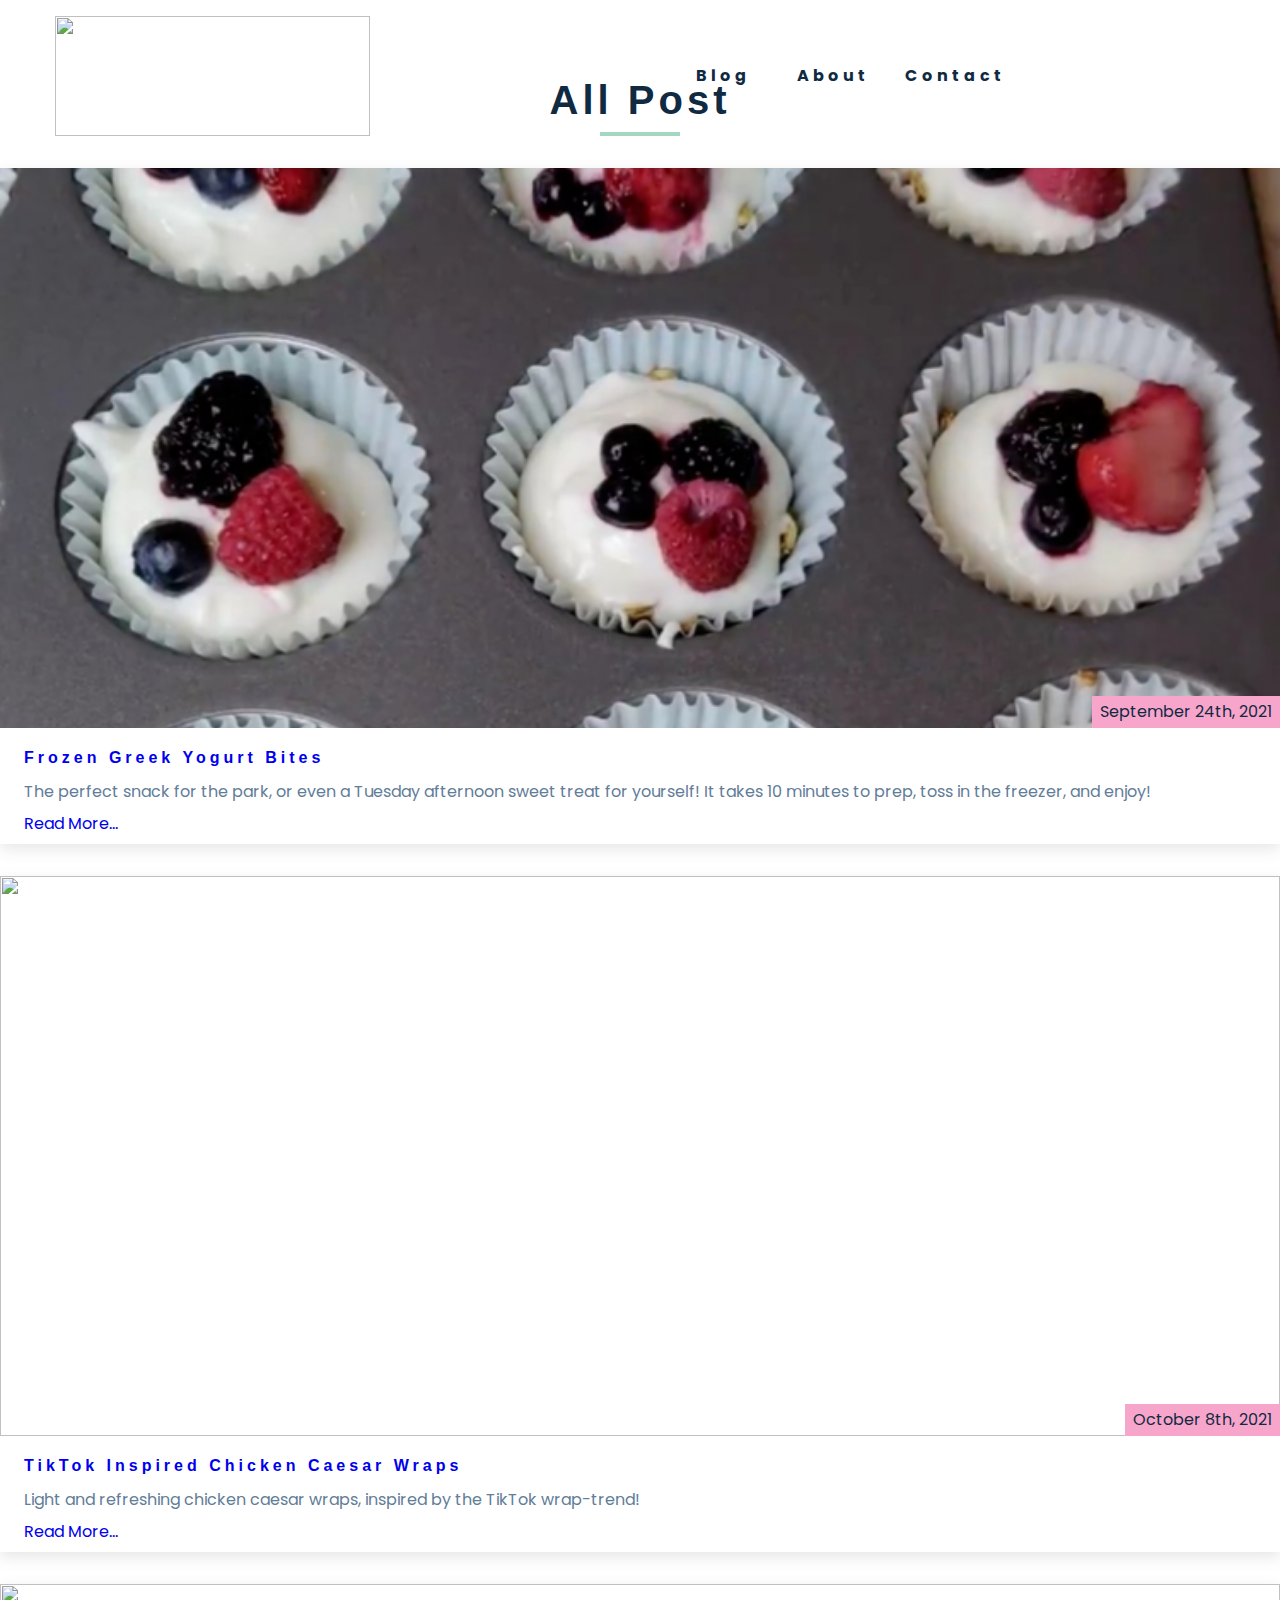
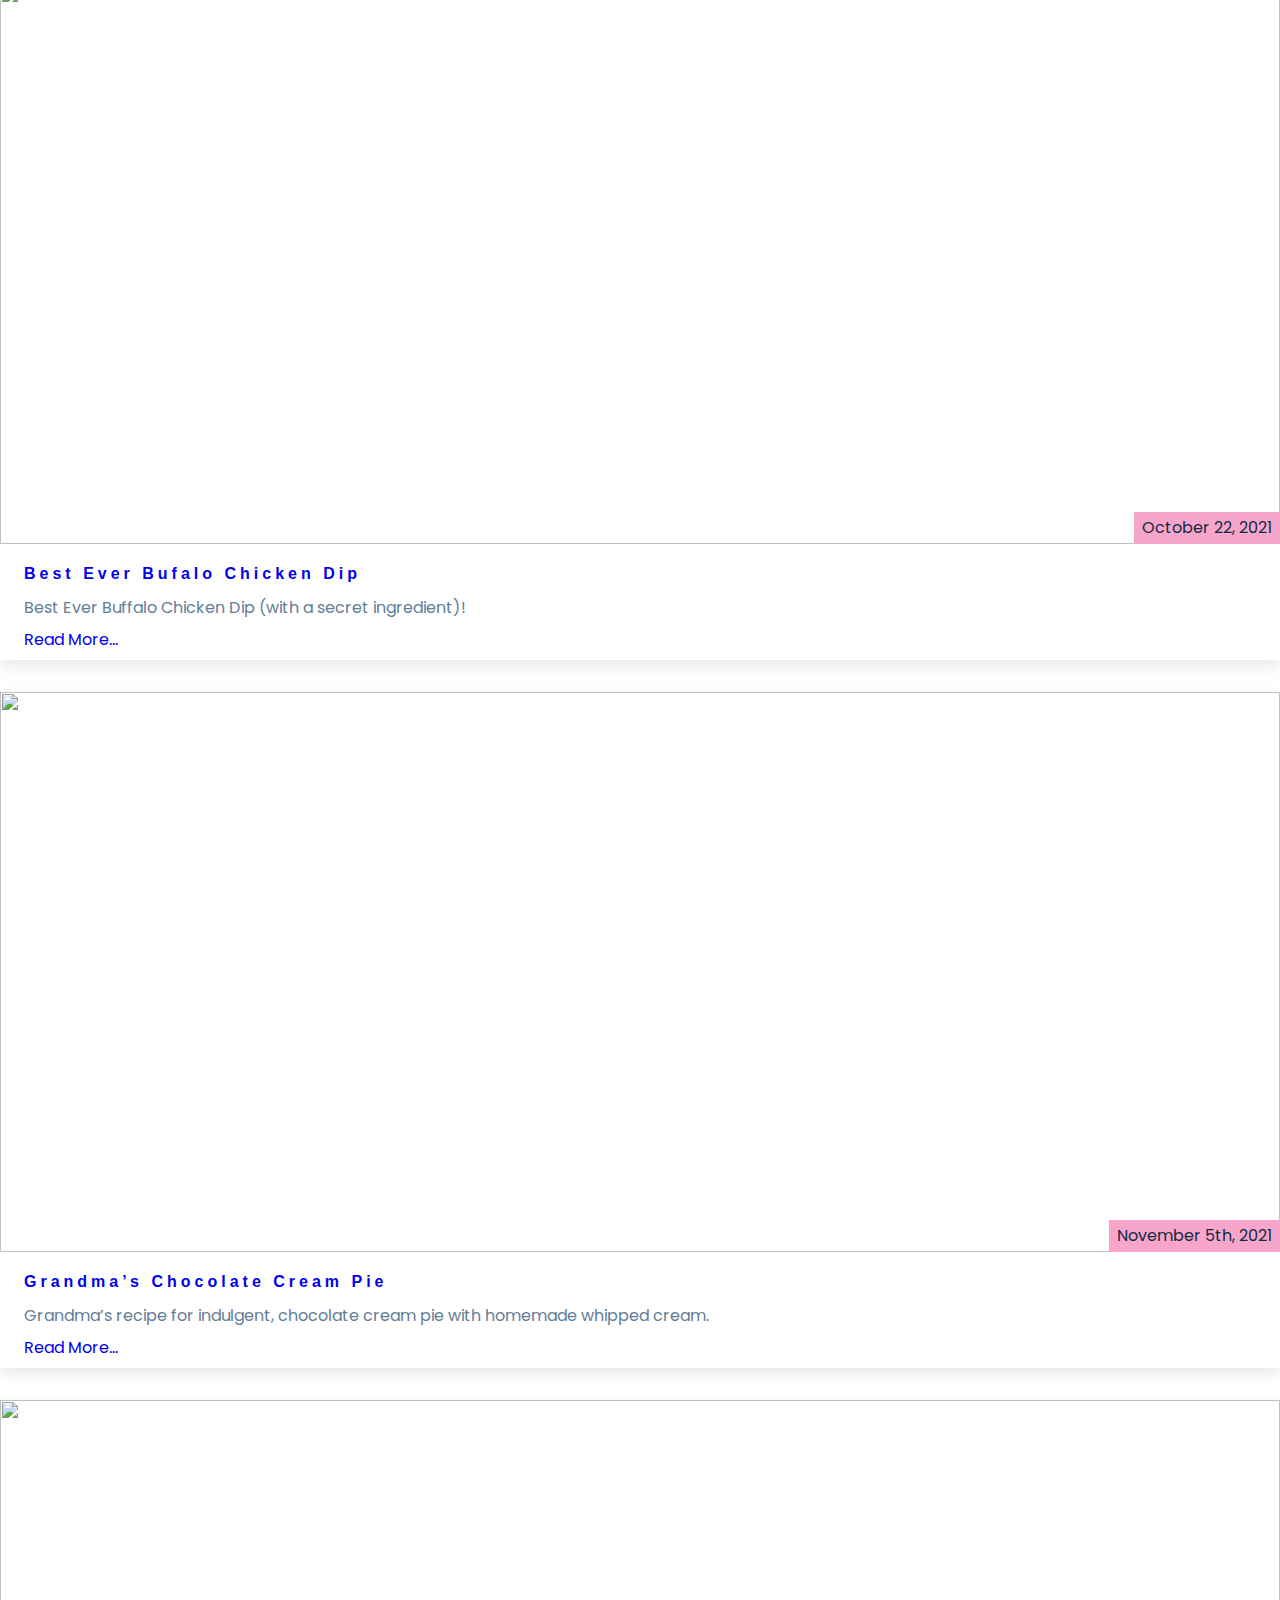
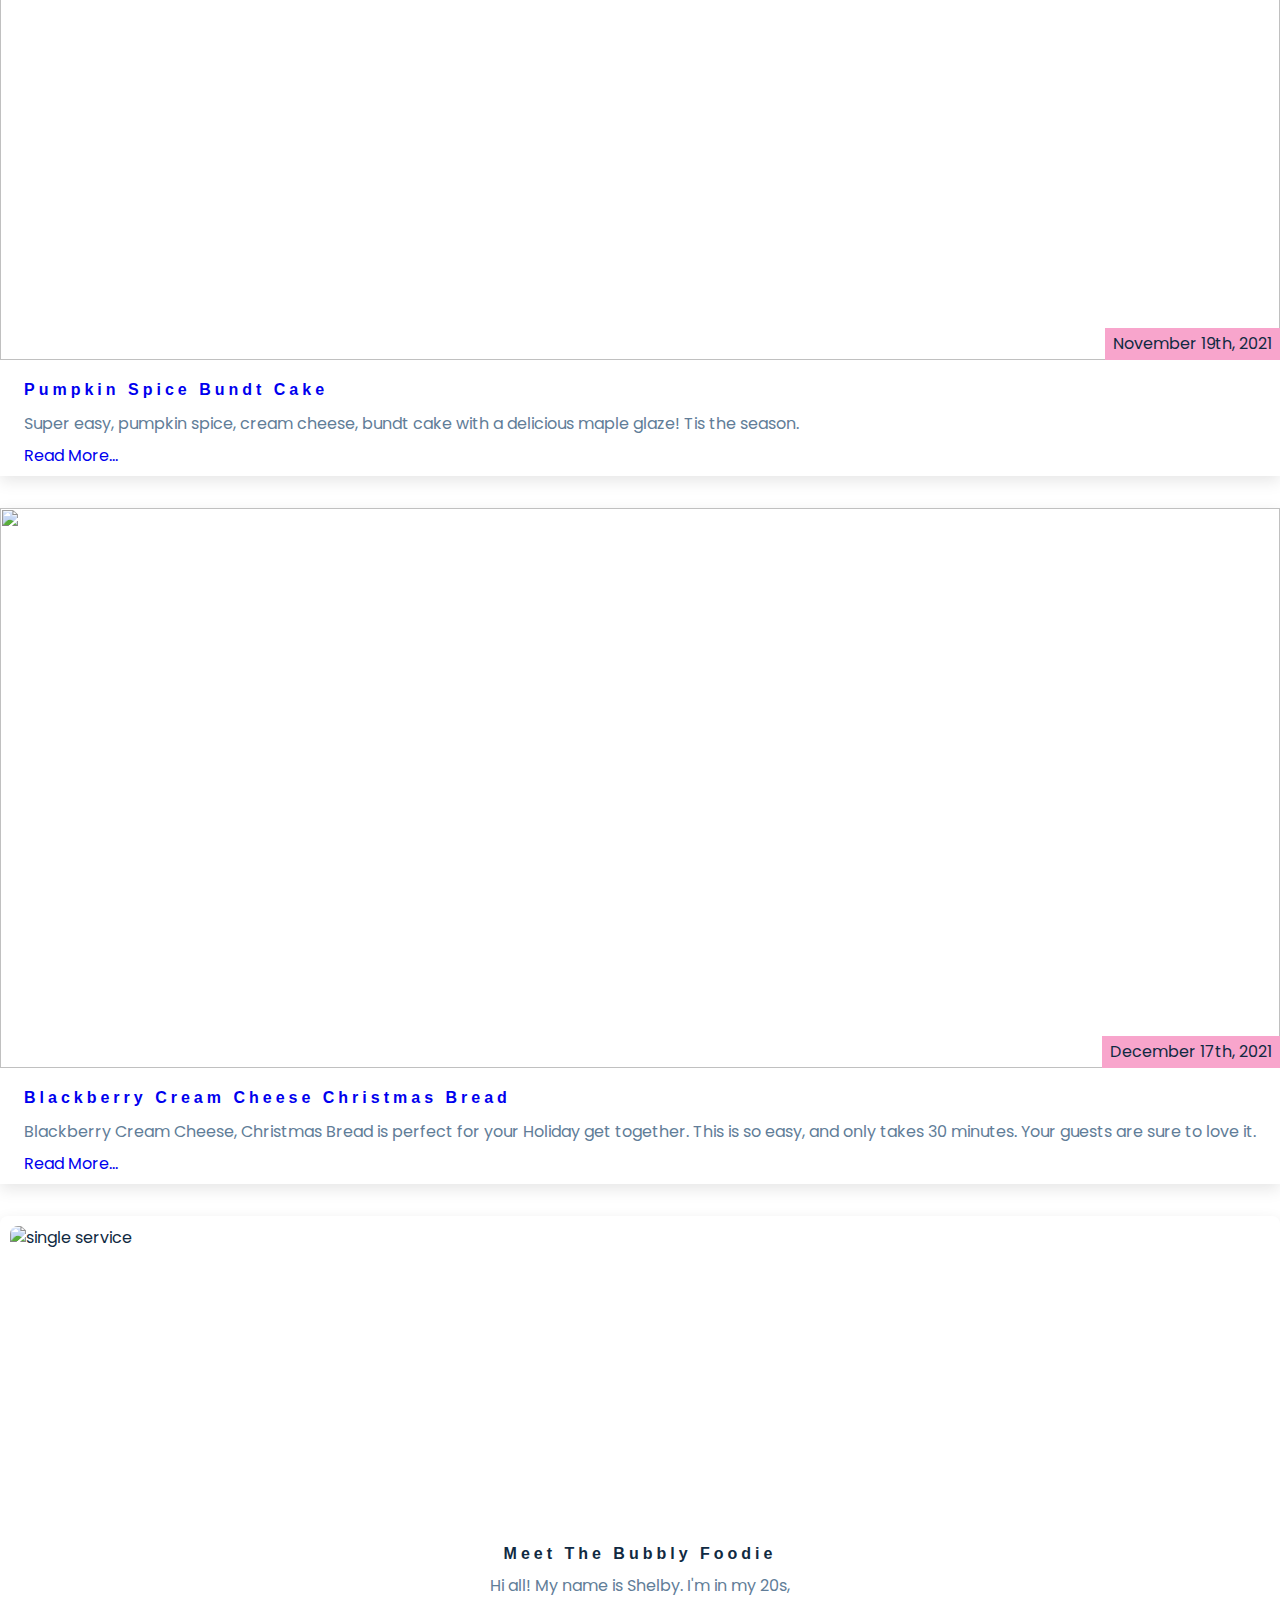
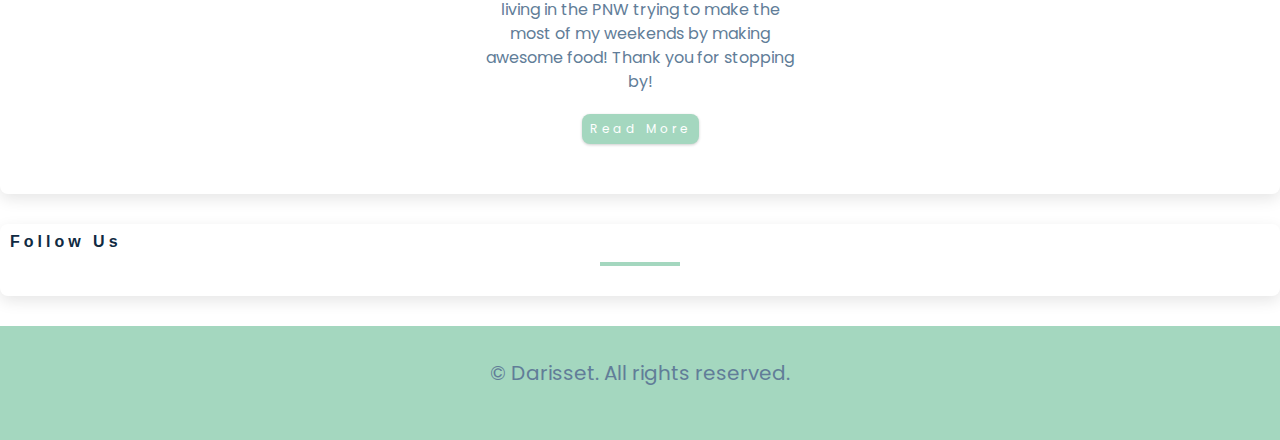
==== index.html @ e22f828a "Rename README.html to index.html" ====
<!doctype html>
<html lang="en">

<head>
    <!-- Required meta tags -->
    <meta charset="utf-8">
    <meta name="viewport" content="width=device-width, initial-scale=1">

    <!-- Bootstrap CSS -->
    <link rel="stylesheet" href="./bootstrap/css/bootstrap.min.css">
    <link rel="stylesheet" href="./css/style.css">
    <link rel="stylesheet" href="./fontawesome/css/all.min.css">

    <title>Blog - The Bubbly Foodie</title>
</head>

<body>

    <!-- navbar -->
    <nav class="nav" id="nav">
        <div class="nav-center">
            <!-- nav header -->
            <div class="nav-header">
                <img src="./img/logo.png" class="nav-logo" alt="" />
                <button class="nav-btn" id="nav-btn">
                    <i class="fas fa-bars"></i>
                </button>
            </div>
            <!-- nav links -->
            <ul class="nav-links">
                <li><a href="blog.html">blog</a></li>
                <li><a href="about.html">about</a></li>
                <li><a href="contact.html">contact</a></li>
                </div>
            </ul>
        </div>
    </nav>

    <!-- sidebar -->
    <aside class="sidebar" id="sidebar">
        <div>
            <button id="close-btn" class="close-btn">
                <i class="fas fa-times"></i>
            </button>
            <ul class="sidebar-links">
                <li><a href="blog.html">blog</a></li>
                <li><a href="about.html">about</a></li>
                <li><a href="contact.html">contact</a></li>
            </ul>
            <ul class="social-icons">
                <!-- single item -->
                <li class="pr-3">
                    <a href="https://www.twitter.com" class="social-icon">
                        <i class="fab fa-facebook"></i>
                    </a>
                </li>
                <!-- end of single item -->
                <!-- single item -->
                <li>
                    <a href="https://www.twitter.com" class="social-icon">
                        <i class="fab fa-linkedin"></i>
                    </a>
                </li>
                <!-- end of single item -->
                <!-- single item -->
                <li>
                    <a href="https://www.twitter.com" class="social-icon">
                        <i class="fab fa-squarespace"></i>
                    </a>
                </li>
                <!-- end of single item -->
                <!-- single item -->
                <li>
                    <a href="https://www.twitter.com" class="social-icon">
                        <i class="fab fa-behance"></i>
                    </a>
                </li>
                <!-- end of single item -->
                <!-- single item -->
                <li>
                    <a href="https://www.twitter.com" class="social-icon">
                        <i class="fab fa-instagram"></i>
                    </a>
                </li>
                <!-- end of single item -->
            </ul>
        </div>
    </aside>
    <!-- end of sidebar -->

    <!-- Blog -->
    <div class="">
        <div class="container ">
            <div class="row">
                <div class="section-title mt-5">
                    <h2>All Post</h2>
                    <div class="underline"></div>
                </div>
                <div class="col-lg-8 mb-5">
                    <!-- featured blogs -->
                    <section class="section" id="featured">
                        <!-- featured-center -->
                        <div class="section-center featured-center ">
                            <div class="row justify-content-start">
                                <div class="col-lg-6">
                                    <!-- single blog -->
                                    <article class="blog-card">
                                        <div class="blog-img-container">
                                            <a href="froyobites.html"><img src="./img/Froyo+Bites.png" class="blog-img" alt="" /></a>
                                            <p class="blog-date">September 24th, 2021</p>
                                        </div>
                                        <!-- blog info -->
                                        <div class="blog-info">
                                            <div class="blog-title">
                                                <a href="froyobites.html">
                                                    <h4>Frozen Greek Yogurt Bites</h4>
                                                </a>
                                                <a href="froyobites.html">
                                                </a>
                                            </div>
                                            <p>The perfect snack for the park, or even a Tuesday afternoon sweet treat for yourself!  It takes 10 minutes to prep, toss in the freezer, and enjoy!
                                            </p>
                                            <!-- blog footer -->
                                            <div class="blog-footer">
                                                <a href="froyobites.html">
                                                    <p>Read More...</p>
                                                </a>
                                            </div>
                                        </div>
                                    </article>
                                    <!-- end of single blog -->
                                </div>
                                <div class="col-lg-6">
                                    <!-- single blog -->
                                    <article class="blog-card">
                                        <div class="blog-img-container">
                                            <a href="wraps.html"><img src="./img/TikTok+Caesar+Ckn+Wraps+(3).png" class="blog-img" alt="" /></a>
                                            <p class="blog-date">October 8th, 2021</p>
                                        </div>
                                        <!-- blog info -->
                                        <div class="blog-info">
                                            <div class="blog-title">
                                                <a href="wraps.html">
                                                    <h4>TikTok Inspired Chicken Caesar Wraps</h4>
                                                </a>
                                                <a href="#">
                                                </a>
                                            </div>
                                            <p>
                                                Light and refreshing chicken caesar wraps, inspired by the TikTok wrap-trend!
                                            </p>
                                            <!-- blog footer -->
                                            <div class="blog-footer">
                                                
                                                <a href="wraps.html">
                                                    <p>Read More...</p>
                                                </a>
                                            </div>
                                        </div>
                                    </article>
                                    <!-- end of single blog -->
                                </div>
                                <div class="col-lg-6">
                                    <!-- single blog -->
                                    <article class="blog-card">
                                        <div class="blog-img-container">
                                            <a href="buffchck.html"><img src="./img/chicken-dip-pin.png" class="blog-img" alt="" /></a>
                                            <p class="blog-date">October 22, 2021</p>
                                        </div>
                                        <!-- blog info -->
                                        <div class="blog-info">
                                            <div class="blog-title">
                                                <a href="buffchck.html">
                                                    <h4>Best Ever Bufalo Chicken Dip</h4>
                                                </a>
                                                <a href="#">
                                                </a>
                                            </div>
                                            <p>
                                                Best Ever Buffalo Chicken Dip (with a secret ingredient)!
                                            </p>
                                            <!-- blog footer -->
                                            <div class="blog-footer">
                                                <a href="buffchck.html">
                                                    <p>Read More...</p>
                                                </a>
                                            </div>
                                        </div>
                                    </article>
                                    <!-- end of single blog -->
                                </div>
                                <div class="col-lg-6">
                                    <!-- single blog -->
                                    <article class="blog-card">
                                        <div class="blog-img-container">
                                            <a href="chocolate-pie.html"><img src="./img/Chocolate-Pie-Pinterest.png" class="blog-img" alt="" /></a>
                                            <p class="blog-date">November 5th, 2021</p>
                                        </div>
                                        <!-- blog info -->
                                        <div class="blog-info">
                                            <div class="blog-title">
                                                <a href="chocolate-pie.html">
                                                    <h4>Grandma’s Chocolate Cream Pie</h4>
                                                </a>
                                                <a href="#">
                                                </a>
                                            </div>
                                            <p>
                                                Grandma’s recipe for indulgent, chocolate cream pie with homemade whipped cream.
                                            </p>
                                            <!-- blog footer -->
                                            <div class="blog-footer">
                                              
                                                <a href="chocolate-pie.html">
                                                    <p>Read More...</p>
                                                </a>
                                            </div>
                                        </div>
                                    </article>
                                    <!-- end of single blog -->
                                </div>
                                <div class="col-lg-6">
                                       <!-- single blog -->
                                    <article class="blog-card">
                                        <div class="blog-img-container">
                                            <a href="pumpkin-spice-cake.html"><img src="./img/Pastel+Cookie+Recipe+Pinterest+Graphic.png" class="blog-img" alt="" /></a>
                                            <p class="blog-date">November 19th, 2021</p>
                                        </div>
                                        <!-- blog info -->
                                        <div class="blog-info">
                                            <div class="blog-title">
                                                <a href="pumpkin-spice-cake.html">
                                                    <h4>Pumpkin Spice Bundt Cake</h4>
                                                </a>
                                                <a href="#">
                                                </a>
                                            </div>
                                            <p>
                                                Super easy, pumpkin spice, cream cheese, bundt cake with a delicious maple glaze! Tis the season.
                                            </p>
                                            <!-- blog footer -->
                                            <div class="blog-footer">
                                                <a href="pumpkin-spice-cake.html">
                                                    <p>Read More...</p>
                                                </a>
                                            </div>
                                        </div>
                                    </article>
                                    <!-- end of single blog -->
                                </div>
                                <div class="col-lg-6">
                                    <!-- single blog -->
                                    <article class="blog-card">
                                        <div class="blog-img-container">
                                            <a href="blackberry-christmas-bread.html"><img src="./img/Christmas+Bread+Recipe+Pinterest.png" class="blog-img" alt="" /></a>
                                            <p class="blog-date">December 17th, 2021</p>
                                        </div>
                                        <!-- blog info -->
                                        <div class="blog-info">
                                            <div class="blog-title">
                                                <a href="blackberry-christmas-bread.html">
                                                    <h4>Blackberry Cream Cheese Christmas Bread</h4>
                                                </a>
                                                <a href="#">
                                                </a>
                                            </div>
                                            <p>
                                                Blackberry Cream Cheese, Christmas Bread is perfect for your Holiday get together. This is so easy, and only takes 30 minutes. Your guests are sure to love it. 
                                            </p>
                                            <!-- blog footer -->
                                            <div class="blog-footer">
                                              
                                                <a href="blackberry-christmas-bread.html">
                                                    <p>Read More...</p>
                                                </a>
                                            </div>
                                        </div>
                                    </article>
                                    <!-- end of single blog --> 
                                </div>
                                </div>
                            </div>
                        </div>
                        <!-- end of blogs center -->
                    </section>
                    <!-- end of featured blogs -->

                <div class="col-lg-4">
                    <!-- single card -->
                    <article class="sidebar-left">
                        <!-- img container -->
                        <div class="service-img-container">
                            <!-- img -->
                            <img src="./img/me.jpg" class="service-img" alt="single service" />
                            <!-- service icon -->
                           <!--  <span class="service-icon">-->
                            <!--     <i class="fas fa-user fa-fw"></i>-->
                           <!--  </span>-->
                        </div>
                        <!-- service info -->
                        <div class="service-info">
                            <h4>Meet the Bubbly Foodie</h4>
                            <p>
                                Hi all! My name is Shelby. I'm in my 20s, living in the PNW trying to make the most of my weekends by making awesome food! Thank you for stopping by!
                            </p>
                            <a href="about.html" class="btn service-btn">read more</a>
                        </div>
                    </article>
                    <!--end of  single card -->

                    <div class="sidebar-left">
                        <h4 class="text-center">Follow Us</h4>
                        <div class="underline"></div>
                        <ul class="social-icons" class="text-center">
                            <!-- single item -->
                            <li>
                                <a href="https://www.twitter.com" class="social-icon">
                                    <i class="fab fa-facebook"></i>
                                </a>
                            </li>
                            <!-- end of single item -->
                            <!-- single item -->
                            <li>
                                <a href="https://www.twitter.com" class="social-icon">
                                    <i class="fab fa-linkedin"></i>
                                </a>
                            </li>
                            <!-- end of single item -->
                            <!-- single item -->
                            <li>
                                <a href="https://www.twitter.com" class="social-icon">
                                    <i class="fab fa-squarespace"></i>
                                </a>
                            </li>
                            <!-- end of single item -->
                            <!-- single item -->
                            <li>
                                <a href="https://www.twitter.com" class="social-icon">
                                    <i class="fab fa-behance"></i>
                                </a>
                            </li>
                            <!-- end of single item -->
                            <!-- single item -->
                            <li>
                                <a href="https://www.twitter.com" class="social-icon">
                                    <i class="fab fa-instagram"></i>
                                </a>
                            </li>
                            <!-- end of single item -->
                        </ul>
                    </div>
                </div>
            </div>
        </div>
    </div>
    <!-- end blog -->


    <footer class="footer">
        <ul class="social-icons mt-5">
            <!-- single item -->
            <li class="pr-3">
                <a href="https://www.twitter.com" class="social-icon">
                    <i class="fab fa-facebook"></i>
                </a>
            </li>
            <!-- end of single item -->
            <!-- single item -->
            <li>
                <a href="https://www.twitter.com" class="social-icon">
                    <i class="fab fa-linkedin"></i>
                </a>
            </li>
            <!-- end of single item -->
            <!-- single item -->
            <li>
                <a href="https://www.twitter.com" class="social-icon">
                    <i class="fab fa-squarespace"></i>
                </a>
            </li>
            <!-- end of single item -->
            <!-- single item -->
            <li>
                <a href="https://www.twitter.com" class="social-icon">
                    <i class="fab fa-behance"></i>
                </a>
            </li>
            <!-- end of single item -->
            <!-- single item -->
            <li>
                <a href="https://www.twitter.com" class="social-icon">
                    <i class="fab fa-instagram"></i>
                </a>
            </li>
            <!-- end of single item -->
        </ul>

        <p>&copy; <span id="date"></span> Darisset. All rights reserved.</p>
    </footer>

    <!-- Optional JavaScript -->
    <!-- Popper.js first, then Bootstrap JS -->
    <script src="./js/popper.min.js"></script>
    <script src="./bootstrap/js/bootstrap.min.js"></script>
    <script src="./js/script.js"></script>
</body>

</html>
---- css/style.css ----
/*
=============== 
Fonts
===============
*/

@import url("https://fonts.googleapis.com/css?family=Sans+serif|Futura+PF:400,700&display=swap");
@import url("https://fonts.googleapis.com/css?family=Sans+serif:400,700|Poppins");
/*
=============== 
Variables
===============
*/

:root {
    /* dark shades of primary color*/
    --clr-primary-1: hsl(152, 39, 74);
    --clr-primary-2: hsl(152, 90%, 77%);
    --clr-primary-3: hsl(152, 86%, 82%);
    --clr-primary-4: hsl(152, 90%, 88%);
    /* primary/main color */
    --clr-primary-5: #a4d7bf;
    /* lighter shades of primary color */
    --clr-primary-6: hsl(332, 39%, 79%);
    --clr-primary-7: hsl(332, 90%, 76%);
    --clr-primary-8: hsl(332, 86%, 81%);
    --clr-primary-9: hsl(332, 90%, 88%);
    --clr-primary-10: hsl(332, 100%, 96%);
    /* darkest grey - used for headings */
    --clr-grey-1: hsl(209, 61%, 16%);
    --clr-grey-2: hsl(211, 39%, 23%);
    --clr-grey-3: hsl(209, 34%, 30%);
    --clr-grey-4: hsl(209, 28%, 39%);
    /* grey used for paragraphs */
    --clr-grey-5: hsl(210, 22%, 49%);
    --clr-grey-6: hsl(209, 23%, 60%);
    --clr-grey-7: hsl(211, 27%, 70%);
    --clr-grey-8: hsl(210, 31%, 80%);
    --clr-grey-9: hsl(212, 33%, 89%);
    --clr-grey-10: hsl(210, 36%, 96%);
    --clr-white: #fff;
    --clr-red-dark: hsl(360, 67%, 44%);
    --clr-red-light: hsl(360, 71%, 66%);
    --clr-green-dark: hsl(125, 67%, 44%);
    --clr-green-light: hsl(125, 71%, 66%);
    --clr-black: #222;
    --ff-primary: "Futura PF", sans-serif;
    --ff-secondary: "Poppins", sans-serif;
    --transition: all 0.3s linear;
    --spacing: 0.25rem;
    --radius: 0.5rem;
    --light-shadow: 0 5px 15px rgba(0, 0, 0, 0.1);
    --dark-shadow: 0 5px 15px rgba(0, 0, 0, 0.2);
    --max-width: 1170px;
    --fixed-width: 620px;
}

/*
=============== 
Global Styles
===============
*/

*,
::after,
::before {
    margin: 0;
    padding: 0;
    box-sizing: border-box;
}

body {
    font-family: var(--ff-secondary);
    background: var(--clr-white);
    color: var(--clr-grey-1);
    line-height: 1.5;
    font-size: 0.875rem;
}

ul {
    list-style-type: none;
}

a {
    text-decoration: none;
}

img:not(.nav-logo) {
    width: 100%;
    display: block;
}

img {
    display: block;
    align-items: right;
}

h1,
h2,
h3,
h4 {
    letter-spacing: var(--spacing);
    text-transform: capitalize;
    line-height: 1.25;
    margin-bottom: 0.75rem;
    font-family: var(--ff-primary);
}

h1 {
    font-size: 3rem;
}

h2 {
    font-size: 2rem;
}

h3 {
    font-size: 1.25rem;
}

h4 {
    font-size: 0.875rem;
}

p {
    margin-bottom: 1.25rem;
    color: var(--clr-grey-5);
}

@media screen and (min-width: 800px) {
    h1 {
        font-size: 4rem;
    }

    h2 {
        font-size: 2.5rem;
    }

    h3 {
        font-size: 1.75rem;
    }

    h4 {
        font-size: 1rem;
    }

    body {
        font-size: 1rem;
    }

    h1,
    h2,
    h3,
    h4 {
        line-height: 1;
    }
}

/*  global classes */

.btn {
    text-transform: uppercase;
    background: var(--clr-primary-5);
    color: var(--clr-white);
    padding: 0.375rem 0.75rem;
    letter-spacing: var(--spacing);
    display: inline-block;
    transition: var(--transition);
    font-size: 0.875rem;
    border: none;
    cursor: pointer;
    box-shadow: 0 1px 3px rgba(0, 0, 0, 0.2);
    border-radius: var(--radius);
}

.btn:hover {
    color: var(--clr-white);
    background: var(--clr-primary-2);
}

main {
    min-height: 10000px;
    display: grid;
    place-items: center;
}

/*
=============== 
Navbar
===============
*/

.nav-links {
    display: none;
}

.nav {
    height: 5rem;
    display: grid;
    -webkit-box-align: center;
    align-items: center;
    -webkit-transition: var(--transition);
    transition: var(--transition);
    padding: 1rem;
}

.nav-center {
    width: 100%;
    max-width: 1170px;
    margin: 0 auto;
}

.nav-header {
    display: grid;
    grid-template-columns: 1fr 1fr;
    -webkit-box-align: center;
    align-items: center;
}

.nav-header img {
    width: 315px;
    height: 120px;
}

.nav-btn {
    background: transparent;
    border-color: transparent;
    color: var(--clr-grey-1);
    font-size: 2rem;
    cursor: pointer;
    /* show later */
    justify-self: center;
}

@media screen and (min-width: 768px) {
    .nav {
        background: var(--clr-white);
    }

    .nav-btn {
        display: none;
    }

    .nav-links {
        display: grid;
        grid-template-columns: repeat(5, 1fr);
        justify-items: center;
        -webkit-column-gap: 2rem;
        -moz-column-gap: 2rem;
        column-gap: 2rem;
    }

    .nav-links a {
        text-transform: capitalize;
        color: var(--clr-grey-1);
        font-weight: bold;
        letter-spacing: var(--spacing);
        -webkit-transition: var(--transition);
        transition: var(--transition);
    }

    .nav-links a:hover {
        color: var(--clr-primary-5);
    }

    .nav-center {
        display: grid;
        grid-template-columns: auto 1fr;
        -webkit-box-align: center;
        align-items: center;
    }

    .nav-links {
        justify-self: end;
    }
}

/* fixed navbar */

.navbar-fixed {
    position: fixed;
    top: 0;
    left: 0;
    width: 100%;
    background: var(--clr-white);
    z-index: 2;
    box-shadow: var(--light-shadow);
}

/*
=============== 
Sidebar
===============
*/

.sidebar {
    position: fixed;
    top: 0;
    left: 0;
    width: 100%;
    height: 100%;
    background: var(--clr-white);
    z-index: 4;
    display: grid;
    place-items: center;
    -webkit-transition: var(--transition);
    transition: var(--transition);
    /* add later */
    -webkit-transform: translate(-100%);
    transform: translate(-100%);
}

.show-sidebar {
    -webkit-transform: translate(0);
    transform: translate(0);
}

.sidebar-links {
    text-align: center;
}

/* add sidebar links to navbar links */

.sidebar-links a {
    font-size: 2rem;
    text-transform: capitalize;
    -webkit-transition: var(--transition);
    transition: var(--transition);
    color: var(--clr-grey-5);
    letter-spacing: var(--spacing);
    display: inline-block;
    margin-bottom: 1.5rem;
}

.sidebar-links a:hover {
    color: var(--clr-primary-5);
}

.social-icons {
    display: grid;
    /* margin-top: 3rem; */
    /* width: 20rem; */
    grid-template-columns: repeat(5, 1fr);
    justify-items: center;
}

.social-icon {
    font-size: 1.5rem;
    color: var(--clr-grey-1);
    -webkit-transition: var(--transition);
    transition: var(--transition);
}

.social-icon:hover {
    color: var(--clr-primary-5);
}

.close-btn {
    position: absolute;
    top: 1rem;
    right: 1rem;
    font-size: 3rem;
    background: transparent;
    border: none;
    -webkit-transition: var(--transition);
    transition: var(--transition);
    color: #bb2525;
    cursor: pointer;
}

.close-btn:hover {
    color: #e66b6b;
}

.section-title h3 {
    font-family: var(--ff-secondary);
    color: var(--clr-primary);
}

/* .section-title {
    margin-bottom: 2rem;
} */

/* section title */

.section-title {
    margin-bottom: 2rem;
    text-align: center;
}

/* added during recording */

.underline {
    width: 5rem;
    height: 0.25rem;
    margin-bottom: 1.25rem;
    background: var(--clr-primary-5);
    margin-left: auto;
    margin-right: auto;
}

.categori-list {
    margin-top: 35px;
    padding-top: 25px;
    background: var(--clr-white);
    box-shadow: var(--light-shadow);
}

.blog {
    /* margin-top: 35px; */
    padding-top: 50px;
    background: var(--clr-white);
    /* box-shadow: var(--light-shadow); */
}

.banner {
    padding-top: 25px;
    padding-bottom: 25px;
    background: var(--clr-white);
    -shadow: var(--light-shadow);
}

.detail {
    padding: 20px;
    background: var(--clr-white);
    box-shadow: var(--light-shadow);
}

.comment {
    background: var(--clr-white);
    box-shadow: var(--light-shadow);
}

.profile {
    color: var(--clr-grey-5);
    font-weight: 700;
    margin-right: 10px;
}

.meta span {
    color: var(--clr-grey-5);
    margin-left: 10px;
}

.recent-post h5 {
    font-size: 16px;
    font-weight: 700;
    color: black;
}

.recent-post span {
    font-size: 12px;
    color: var(--clr-grey-5);
}

.popular-post {
    padding-top: 50px;
    padding-bottom: 50px;
}

/*
=============== 
Projects
===============
*/

.projects-text {
    width: 85vw;
    max-width: 30rem;
    margin: 0 auto;
}

.project {
    position: relative;
    background: var(--clr-primary-5);
    border-radius: var(--radius);
    margin-bottom: 2rem;
}

.project-info {
    text-align: center;
    color: var(--clr-white);
    position: absolute;
    top: 50%;
    left: 50%;
    -webkit-transform: translate(-50%, -50%);
    transform: translate(-50%, -50%);
    -webkit-transition: var(--transition);
    transition: var(--transition);
    opacity: 0;
}

.project-info p {
    text-transform: capitalize;
    color: var(--clr-white);
}

.project:hover .project-info {
    opacity: 1;
}

.project-img {
    -webkit-transition: var(--transition);
    transition: var(--transition);
    border-radius: var(--radius);
    height: 15rem;
    -o-object-fit: cover;
    object-fit: cover;
}

.project:hover .project-img {
    opacity: 0.1;
}

.project::after {
    content: "";
    position: absolute;
    top: 0;
    left: 0;
    width: 100%;
    height: 100%;
    border: 0.25rem solid var(--clr-white);
    border-radius: var(--radius);
    -webkit-transition: var(--transition);
    transition: var(--transition);
    opacity: 0;
}

.project:hover::after {
    opacity: 1;
    -webkit-transform: scale(0.8);
    transform: scale(0.8);
}

@media screen and (min-width: 676px) {
    .projects-center {
        display: grid;
        grid-template-columns: 1fr 1fr;
        -webkit-column-gap: 2rem;
        -moz-column-gap: 2rem;
        column-gap: 2rem;
    }
}

@media screen and (min-width: 992px) {
    .projects-center {
        grid-template-columns: repeat(3, 1fr);
    }
}

@media screen and (min-width: 1170px) {
    .projects-center {
        grid-template-rows: 200px 200px;
        gap: 1rem;
        grid-template-areas: "a b b""a c d";
    }

    .project {
        height: 100%;
    }

    .project-img {
        height: 100%;
    }

    .project-1 {
        grid-area: b;
    }

    .project-2 {
        grid-area: a;
    }

    .project-3 {
        grid-area: c;
    }

    .project-4 {
        grid-area: d;
    }
}

/*
=============== 
banner
===============
*/

.banner-img,
.banner-info {
    padding: 2rem 0;
}

.banner-picture-container {
    background: var(--clr-white);
    border: 0.5rem solid var(--clr-primary-5);
    max-width: 30rem;
    /* extra stuff */
    overflow: hidden;
}

.banner-picture {
    transition: var(--transition);
}

.banner-picture-container:hover .banner-picture {
    opacity: 0.5;
    transform: scale(1.2);
}

.banner-text {
    max-width: 26rem;
    color: var(--clr-grey-5);
}

@media screen and (min-width: 992px) {

    .banner-img,
    .banner-info {
        float: left;
        width: 50%;
    }

    .banner-info {
        padding-left: 2rem;
    }
}

/*
=============== 
Services
===============
*/


/* bg-grey in globals */

.service {
    background: var(--clr-white);
    padding: 3rem 1.5rem;
    /* margin-bottom: 2rem; */
    border-radius: var(--radius);
    text-align: center;
    -webkit-transition: var(--transition);
    transition: var(--transition);
}

.service .ser-icon {
    font-size: 2rem;
    margin-bottom: 1.5rem;
    color: black;
}

.service .underline {
    width: 3rem;
    height: 0.12rem;
    -webkit-transition: var(--transition);
    transition: var(--transition);
}

.service p {
    -webkit-transition: var(--transition);
    transition: var(--transition);
}

.service:hover {
    background: var(--clr-primary-5);
    color: var(--clr-white);
}

.service:hover p {
    color: var(--clr-white);
}

.service:hover .underline {
    background: var(--clr-white);
}

@media screen and (min-width: 676px) {
    .services-center {
        display: grid;
        grid-template-columns: 1fr 1fr;
        -webkit-column-gap: 2rem;
        -moz-column-gap: 2rem;
        column-gap: 2rem;
    }
}

@media screen and (min-width: 992px) {
    .services-center {
        grid-template-columns: 1fr 1fr 1fr;
    }
}

/*
=============== 
Featured Blogs
===============
*/

.blog-card {
    transition: var(--transition);
    background: var(--clr-white);
    box-shadow: 0 5px 15px rgba(0, 0, 0, 0.1);
    margin-bottom: 2rem;
}

.blog-card:hover {
    box-shadow: 0 5px 15px rgba(0, 0, 0, 0.2);
    transform: scale(1.02);
}

.blog-img-container {
    position: relative;
}

.blog-img {
    height: 35rem;
    object-fit: cover;
}

.blog-date {
    position: absolute;
    right: 0;
    bottom: 0;
    background: var(--clr-primary-8);
    color: var(--clr-primary-1);
    text-transform: capitalize;
    padding: 0.25rem 0.5rem;
    margin-bottom: 0;
}

.blog-info {
    padding: 1.25rem 1.5rem;
}

/* additional css for different layout*/

.blog-title {
    display: flex;
    justify-content: space-between;
    flex-wrap: wrap;
}

.blog-title p,
.blog-title h4 {
    margin-bottom: 0.75rem;
    line-height: 1.25;
    color: var(--clr-grey--1);
}

.blog-title p {
    color: var(--clr-grey-7);
}

/* end of additional css for different layout*/

.blog-footer {
    display: flex;
    justify-content: space-between;
    flex-wrap: wrap;
    align-items: center;
}

.blog-footer p {
    line-height: 0;
    margin-bottom: 0;
    text-transform: capitalize;
    color: var(--clr-grey--1);
}

.blog-btn {
    text-align: center;
}

/* @media screen and (min-width: 768px) {
    .featured-center {
        display: flex;
        flex-wrap: wrap;
        justify-content: space-around;
    }

    .blog-card {
        flex: 0 0 calc(50% - 2rem);
    }
} */

@media screen and (min-width: 1170px) {
    .blog-card {
        flex: 0 0 calc(33.3333% - 2rem);
    }
}

/*
=============== 
Services
===============
*/

.sidebar-left {
    margin-bottom: 30px;
    padding: 10px;
    background: var(--clr-white);
    border-radius: var(--radius);
    box-shadow: 0 5px 15px rgba(0, 0, 0, 0.1);
    transition: var(--transition);
}

.services-title {
    margin-top: 4rem;
    margin-bottom: -4rem;
    text-align: center;
}

.service-card {
    margin: 2rem 0;
    background: var(--clr-white);
    border-radius: var(--radius);
    box-shadow: 0 5px 15px rgba(0, 0, 0, 0.1);
    transition: var(--transition);
}

.service-card:hover {
    transform: scale(1.02);
    box-shadow: 0 5px 15px rgba(0, 0, 0, 0.2);
}

.service-img {
    height: 17rem;
    object-fit: cover;
    border-top-left-radius: var(--radius);
    border-top-right-radius: var(--radius);
}

.service-info {
    text-align: center;
    padding: 3rem 1rem 2.5rem 1rem;
}

.service-info p {
    max-width: 20rem;
    color: var(--clr-grey-5);
    margin: 0 auto;
}

.service-btn {
    font-size: 0.75rem;
    text-transform: capitalize;
    padding: 0.375rem 0.5rem;
    border-radius: var(--radius);
    font-weight: 400;
    margin-top: 1.25rem;
}

/* @media screen and (min-width: 768px) {
    .service-card {
        float: left;
        width: 45%;
        margin-right: 5%;
        100% 45% 90% 5%
    }
}

@media screen and (min-width: 992px) {
    .service-card {
        width: 30%;
        margin-right: 3.333%;
        100% 30% 3.333%
    }
} */

.service-img-container {
    position: relative;
}

.service-icon {
    position: absolute;
    left: 50%;
    bottom: 0;
    font-size: 2rem;
    color: var(--clr-grey-4);
    background: var(--clr-primary-5);
    padding: 0.25rem 0.6rem;
    border-radius: 50%;
    transform: translate(-50%, 50%);
    border: 0.375rem solid var(--clr-grey-10);
}

/*
=============== 
Newsletter
===============
*/

.newsletter {
    background: var(--clr-grey-4);
    padding: 50px;
}

.newsletter-title {
    color: var(--clr-white);
}

.newsletter-title p {
    color: var(--clr-primary-8);
}

.newsletter-form {
    display: flex;
    align-self: flex-start;
    max-width: 28rem;
}

.form-control {
    flex: 1 1 auto;
    color: var(--clr-grey-5);
}

.form-control,
.btn-submit {
    padding: 0.375rem 0.75rem;
    font-size: 1rem;
    line-height: 1.5;
    font-weight: 300;
    letter-spacing: var(--spacing);
    background: var(--clr-white);
    text-transform: capitalize;
    outline: none;
    /* border: transparent; */
}

::placeholder {
    color: inherit;
}

.btn-submit {
    font-family: var(--ff-primary);
    margin-left: 0.5rem;
    background: var(--clr-primary-5);
    color: var(--clr-primary-1);
    cursor: pointer;
    transition: var(--transition);
}

.btn-submit:hover {
    background: var(--clr-primary-1);
    color: var(--clr-primary-5);
}

@media screen and (min-width: 992px) {
    .newsletter-center {
        display: flex;
        flex-wrap: wrap;
        justify-content: space-between;
    }

    .newsletter-form {
        flex: 1 1 auto;
        padding-left: 2rem;
        max-width: 100%;
    }
}

/*===============User===============*/

/* section title in globals */
.user-title {
    text-align: left;
}

.user-title .underline {
    margin-left: 0;
}

.user-title {
    margin-bottom: 2rem;
}

.user-center {
    display: grid;
    gap: 3rem 2rem;
}

.user-img {
    justify-self: center;

}


@media screen and (min-width: 992px) {
    .user-center {
        grid-template-columns: 1fr 1fr;
    }

    /* user-img::before added to hero */
    .user-img {
        position: relative;
    }

    .user-img::before {
        left: -2rem;
    }

    .user-info {
        align-self: center;
    }
}

/*
=============== 
Hero
===============
*/
/* underline in globals */
.hero .underline {
    margin-bottom: 0.5rem;
    margin-left: 0;
}

.hero-img {
    display: none;
}

.hero {
    background: var(--clr-primary-10);
}

.hero-center {
    min-height: calc(100vh - 5rem);
    display: grid;
    -webkit-box-align: center;
    align-items: center;
    justify-items: center;
}

.hero-info h4 {
    color: var(--clr-black);
}

.hero-icons {
    justify-items: start;
}

.hero-btn {
    margin-top: 1.25rem;
}

/* later in the media query */

@media screen and (min-width: 992px) {
    .hero-center {
        grid-template-columns: 1fr 1fr;
    }

    .hero-img {
        /* show on bigger screensize */
        display: block;
        position: relative;
    }

    .hero-photo {
        max-width: 25rem;
        max-height: 30rem;
        -o-object-fit: cover;
        object-fit: cover;
        border-radius: var(--radius);
        /* place the image in front of ::before */
        position: relative;
    }

    /* hero photo outside  */
    .hero-img::before,
    .user-img::before {
        content: "";
        position: absolute;
        width: 100%;
        height: 100%;
        top: 2rem;
        right: -2rem;
        border: 0.25rem solid var(--clr-primary-2);
        border-radius: var(--radius);
    }
}

/*
=============== 
Contact
===============
*/

.contact-form,
.contact-info {
    margin: 1rem 0;
}

.contact-item {
    margin-bottom: 1.75rem;
}

.contact-title {
    color: var(--clr-primary-5);
    font-weight: 400;
}

.contact-text {
    font-size: 18px;
}

.contact-form {
    background: var(--clr-white);
    border-radius: var(--radius);
    text-align: center;
    box-shadow: 0 5px 15px rgba(0, 0, 0, 0.1);
    transition: var(--transition);
    max-width: 35rem;
}

.contact-form:hover {
    box-shadow: 0 5px 15px rgba(0, 0, 0, 0.2);
}

.contact-form h3 {
    padding-top: 1.25rem;
    color: var(--clr-grey-5);
}

.form-group {
    padding: 1rem 1.5rem;
}

.form-control {
    display: block;
    width: 100%;
    padding: 0.75rem 1rem;
    border: none;
    /* margin-bottom: 1.25rem; */
    background: var(--clr-grey-10);
    border-radius: var(--radius);
    text-transform: uppercase;
    letter-spacing: var(--spacing);
}

.form-control::placeholder {
    font-family: var(--ff-primary);
    color: var(--clr-grey-1);
    text-transform: uppercase;
    letter-spacing: var(--spacing);
}

.contact-btn {
    display: block;
    width: 100%;
    padding: 1rem;
    border-bottom-left-radius: var(--radius);
    border-bottom-right-radius: var(--radius);
}

@media screen and (min-width: 992px) {

    .contact-form,
    .contact-info {
        float: left;
        width: 50%;
    }
}

/* Comment Area */

.comment_area .comment-content {
    padding: 30px 50px;
    /* box-shadow: 0 1px 5px rgba(0, 0, 0, 0.15); */
    background: var(--clr-white);
    box-shadow: var(--light-shadow);
}

.comment_area ul {
    padding-left: 0;
}

@media only screen and (max-width: 767px) {
    .comment_area .comment-content {
        padding: 20px 15px;
    }
}

.comment_area .comment-content .comment-meta {
    margin-bottom: 30px;
}

.comment_area .comment-content .comment-meta p {
    -webkit-box-flex: 0;
    -ms-flex: 0 0 calc(100% - 110px);
    flex: 0 0 calc(100% - 110px);
    border-bottom: 2px solid;
    border-color: #f1f1f1;
    margin-bottom: 0;
    font-size: 14px;
    padding: 10px 0;
}

.comment_area .comment-content .comment-meta p a {
    font-size: 14px;
}

.comment_area .single_comment_area {
    margin-bottom: 30px;
}

.comment_area .single_comment_area:last-of-type {
    margin-bottom: 0;
}

.comment_area .children .single_comment_area {
    margin-left: 50px;
    margin-top: 30px;
}

@media only screen and (max-width: 767px) {
    .comment_area .children .single_comment_area {
        margin-left: 15px;
    }
}

/*
=============== 
Footer
===============
*/

.footer {
    padding-bottom: 2rem;
    background: var(--clr-primary-5);
    display: grid;
    place-items: center;
}

.footer .social-icons {
    margin-bottom: 2rem;
}

.footer .social-icon {
    color: var(--clr-primary-5);
}

.footer .social-icon:hover {
    color: var(--clr-primary-10);
}

.footer p {
    font-size: 1.25rem;
    /* color: var(--clr-white); */
}
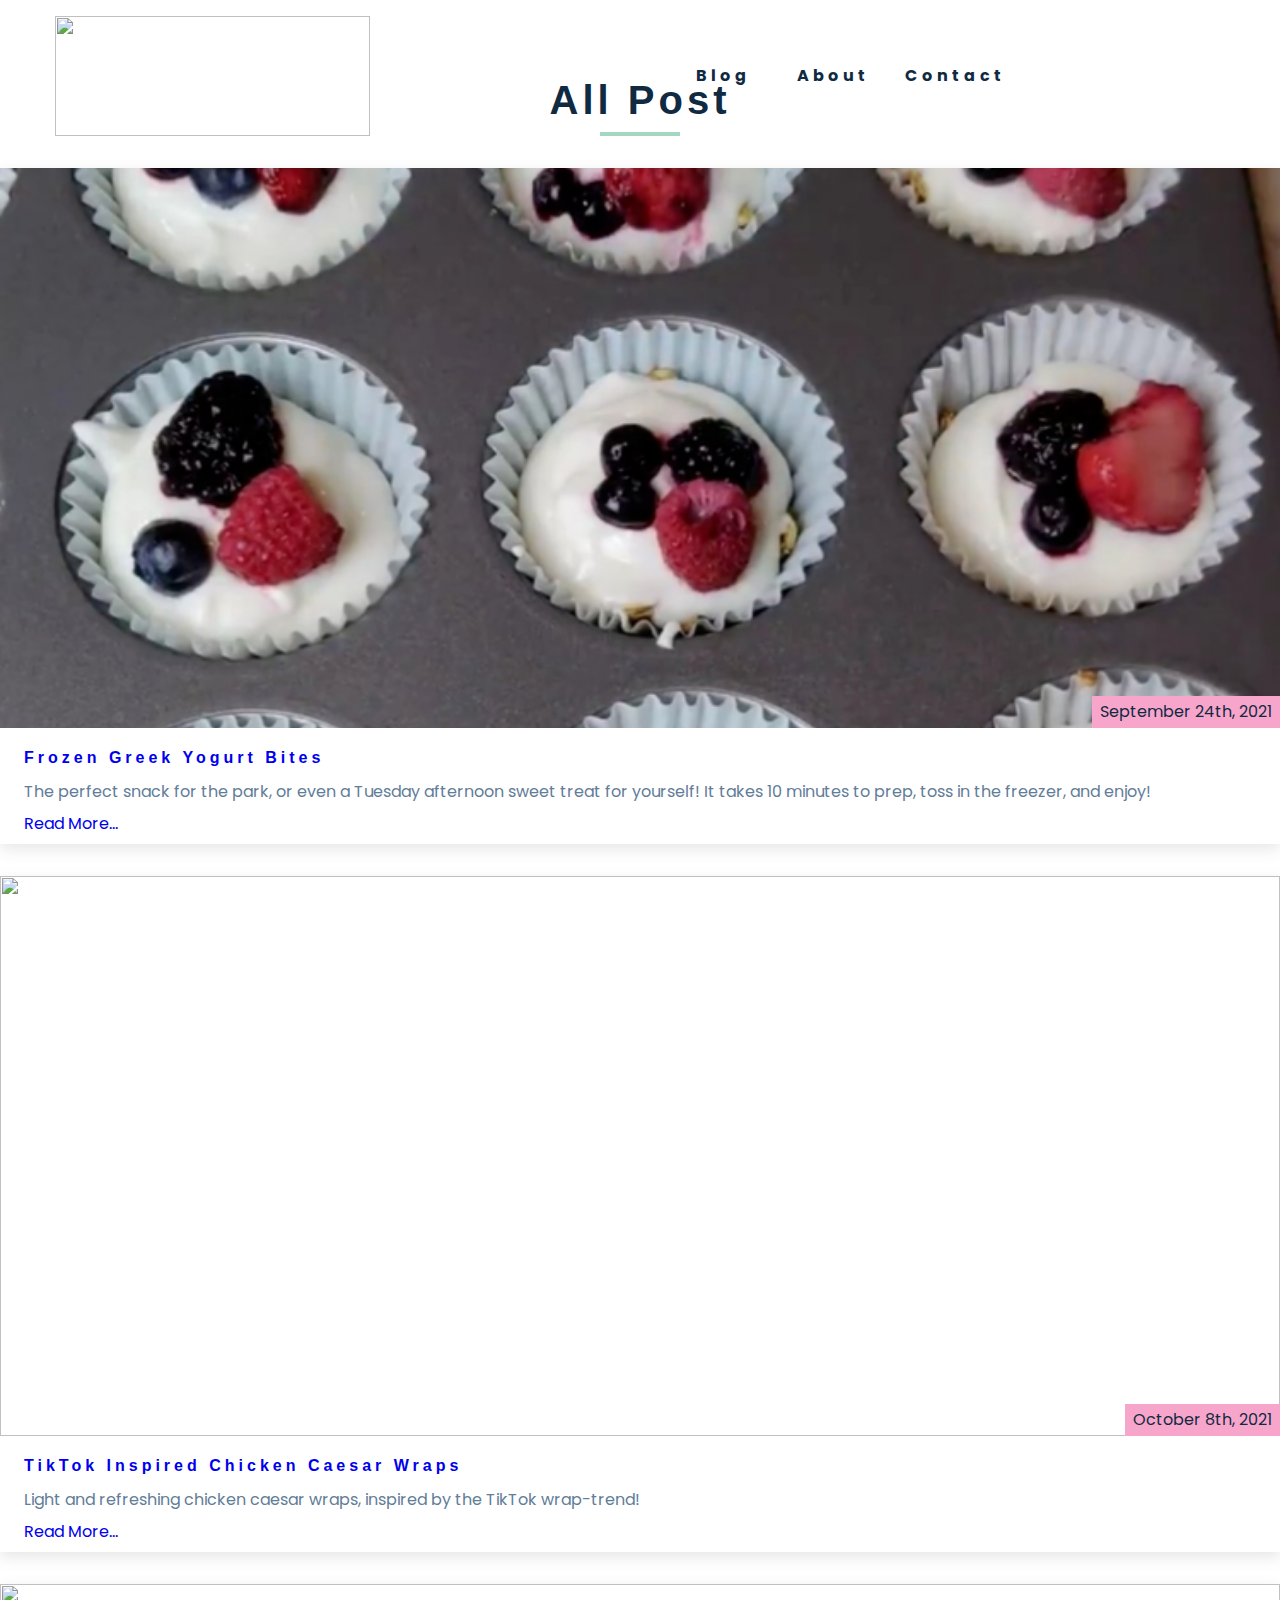
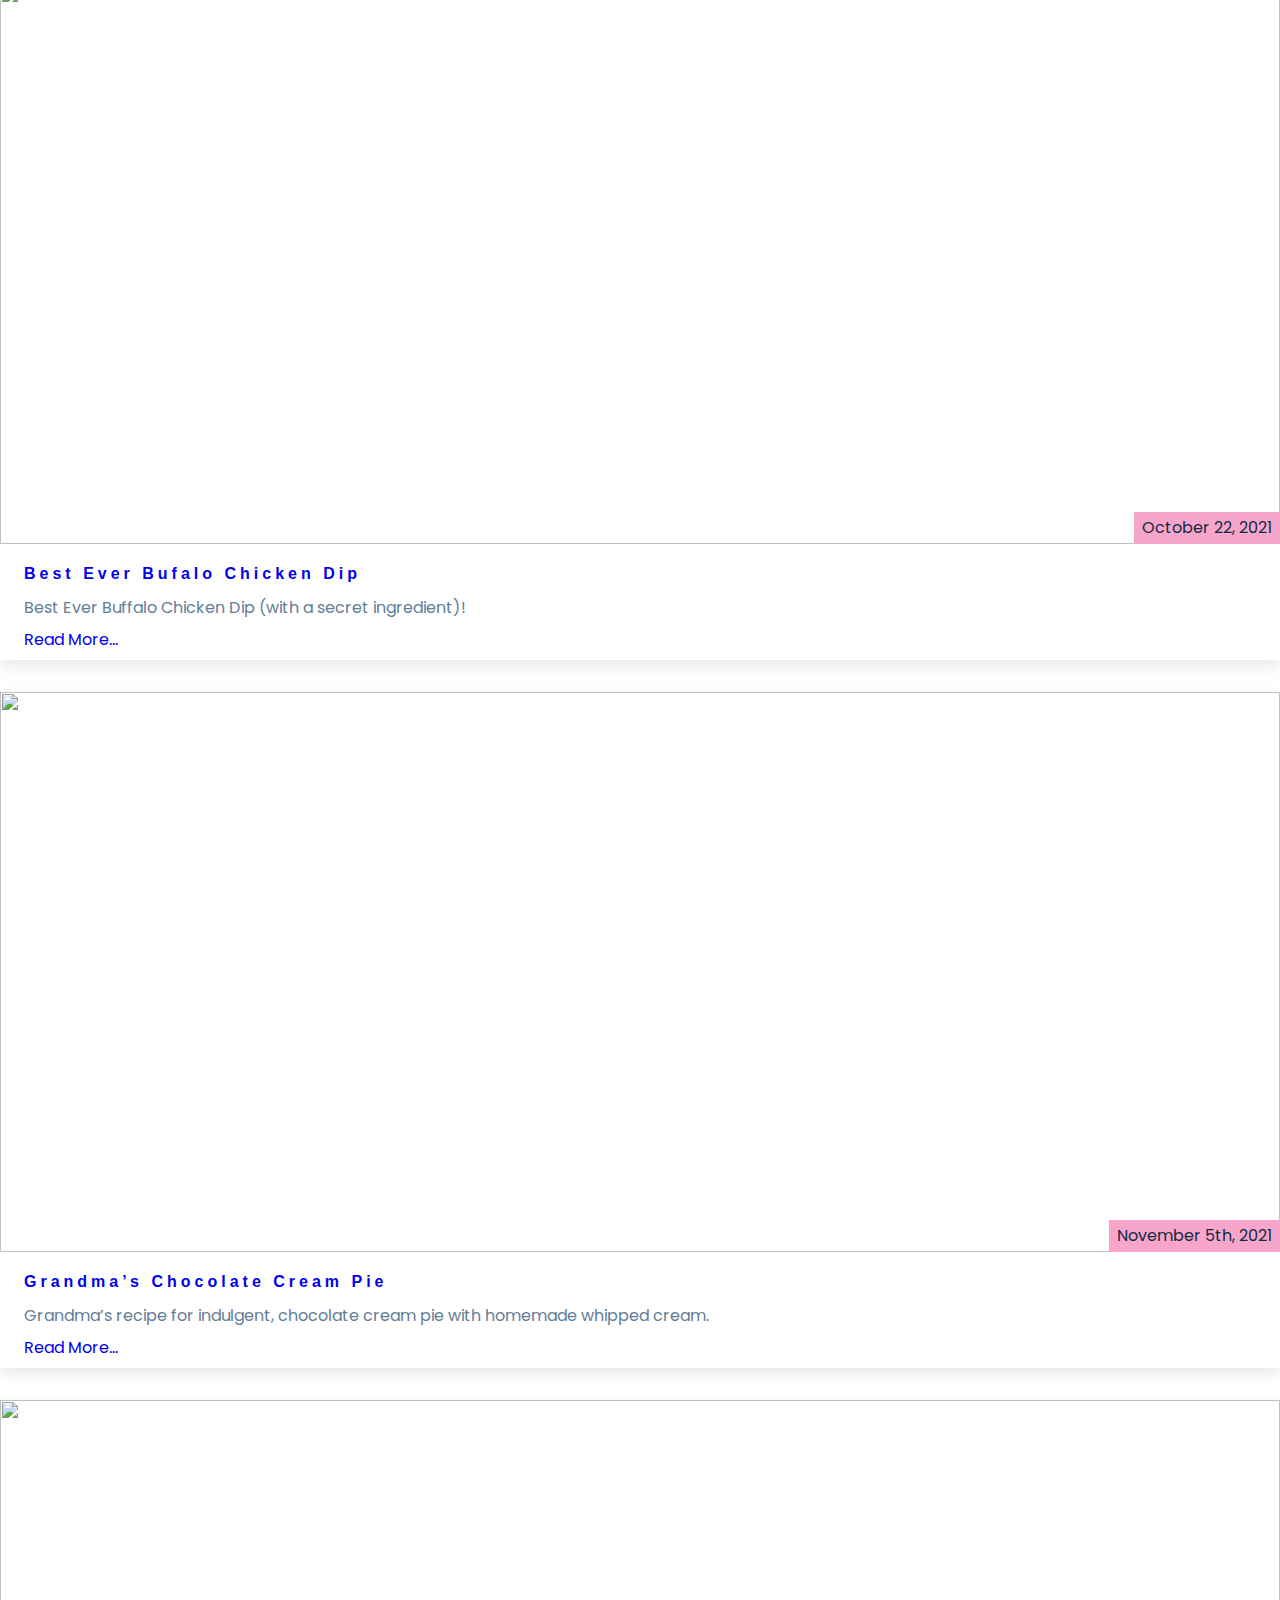
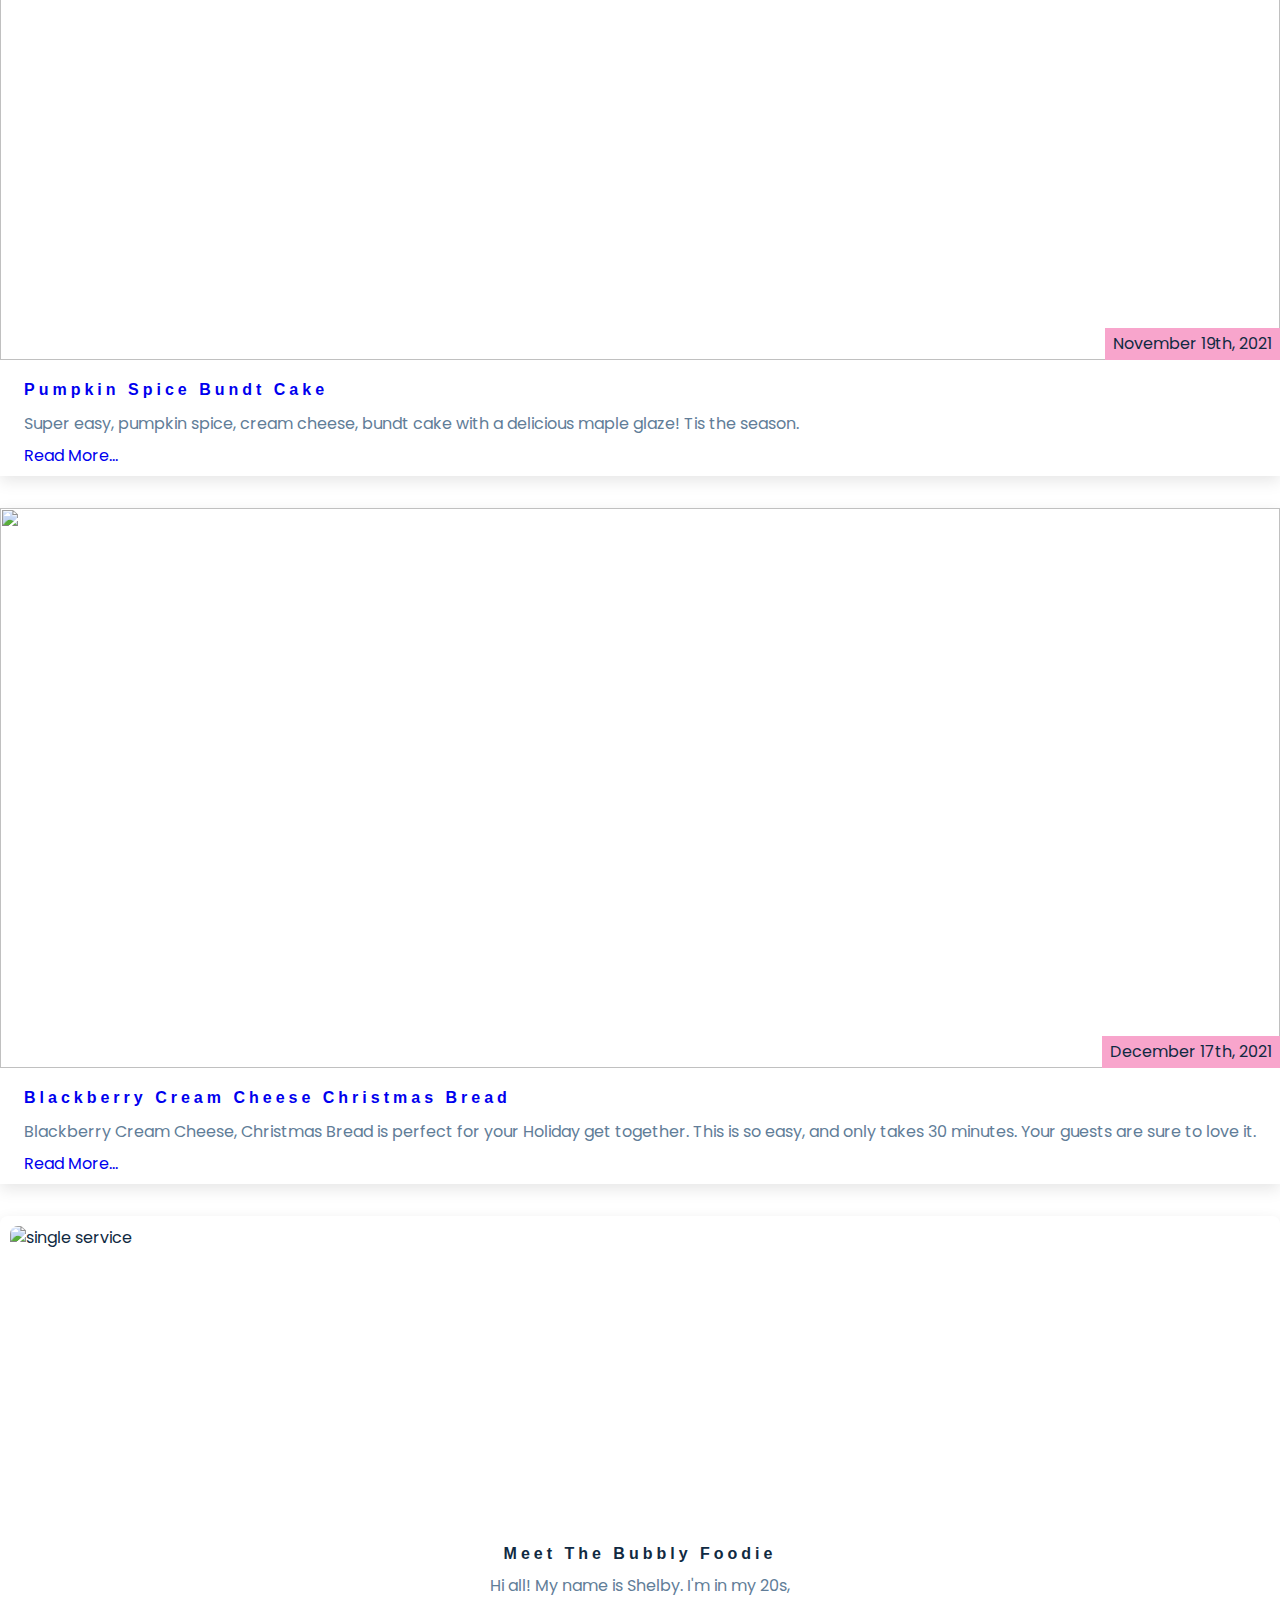
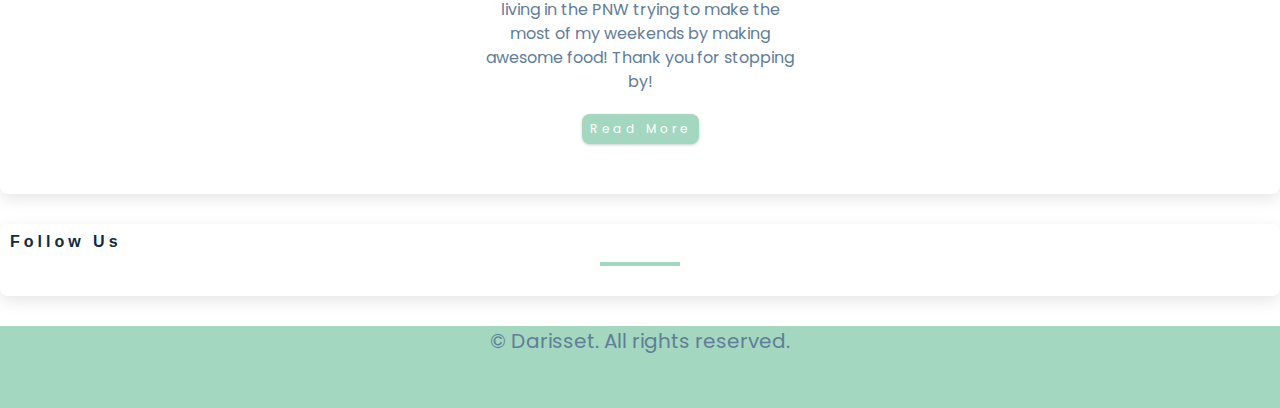
==== commit a82a1ad4: "Updating socials formatting per 3 socials" ====
--- a/index.html
+++ b/index.html
@@ -2,6 +2,15 @@
 <html lang="en">
 
 <head>
+    <!-- Google tag (gtag.js) -->
+<script async src="https://www.googletagmanager.com/gtag/js?id=G-QK19HQC7N9"></script>
+<script>
+  window.dataLayer = window.dataLayer || [];
+  function gtag(){dataLayer.push(arguments);}
+  gtag('js', new Date());
+
+  gtag('config', 'G-QK19HQC7N9');
+</script>
     <!-- Required meta tags -->
     <meta charset="utf-8">
     <meta name="viewport" content="width=device-width, initial-scale=1">
@@ -47,43 +56,29 @@
                 <li><a href="about.html">about</a></li>
                 <li><a href="contact.html">contact</a></li>
             </ul>
-            <ul class="social-icons">
-                <!-- single item -->
-                <li class="pr-3">
-                    <a href="https://www.twitter.com" class="social-icon">
-                        <i class="fab fa-facebook"></i>
-                    </a>
-                </li>
-                <!-- end of single item -->
-                <!-- single item -->
-                <li>
-                    <a href="https://www.twitter.com" class="social-icon">
-                        <i class="fab fa-linkedin"></i>
-                    </a>
-                </li>
-                <!-- end of single item -->
-                <!-- single item -->
-                <li>
-                    <a href="https://www.twitter.com" class="social-icon">
-                        <i class="fab fa-squarespace"></i>
-                    </a>
-                </li>
-                <!-- end of single item -->
-                <!-- single item -->
-                <li>
-                    <a href="https://www.twitter.com" class="social-icon">
-                        <i class="fab fa-behance"></i>
-                    </a>
-                </li>
-                <!-- end of single item -->
-                <!-- single item -->
-                <li>
-                    <a href="https://www.twitter.com" class="social-icon">
-                        <i class="fab fa-instagram"></i>
-                    </a>
-                </li>
-                <!-- end of single item -->
-            </ul>
+            <div class="d-flex justify-content-around">
+                            <!-- single item -->
+                            <div>
+                                <a href="https://www.pinterest.com/thebubblyfoodie/" class="social-icon">
+                                    <i class="fab fa-pinterest"></i>
+                                </a>
+                            </div>
+                            <!-- end of single item -->
+                            <!-- single item -->
+                            <div>
+                                <a href="https://www.youtube.com/@TheBubblyFoodie/videos" class="social-icon">
+                                    <i class="fab fa-youtube"></i>
+                                </a>
+                            </div>
+                            <!-- end of single item -->
+                            <!-- single item -->
+                            <div>
+                                <a href="" class="social-icon">
+                                    <i class="fab fa-tiktok"></i>
+                                </a>
+                            </div>
+                            <!-- end of single item -->
+            </div>
         </div>
     </aside>
     <!-- end of sidebar -->
@@ -311,43 +306,29 @@
                     <div class="sidebar-left">
                         <h4 class="text-center">Follow Us</h4>
                         <div class="underline"></div>
-                        <ul class="social-icons" class="text-center">
-                            <!-- single item -->
-                            <li>
-                                <a href="https://www.twitter.com" class="social-icon">
-                                    <i class="fab fa-facebook"></i>
-                                </a>
-                            </li>
-                            <!-- end of single item -->
-                            <!-- single item -->
-                            <li>
-                                <a href="https://www.twitter.com" class="social-icon">
-                                    <i class="fab fa-linkedin"></i>
-                                </a>
-                            </li>
-                            <!-- end of single item -->
-                            <!-- single item -->
-                            <li>
-                                <a href="https://www.twitter.com" class="social-icon">
-                                    <i class="fab fa-squarespace"></i>
-                                </a>
-                            </li>
-                            <!-- end of single item -->
-                            <!-- single item -->
-                            <li>
-                                <a href="https://www.twitter.com" class="social-icon">
-                                    <i class="fab fa-behance"></i>
-                                </a>
-                            </li>
-                            <!-- end of single item -->
-                            <!-- single item -->
-                            <li>
-                                <a href="https://www.twitter.com" class="social-icon">
-                                    <i class="fab fa-instagram"></i>
-                                </a>
-                            </li>
-                            <!-- end of single item -->
-                        </ul>
+                        <div class="d-flex justify-content-around">
+                            <!-- single item -->
+                            <div>
+                                <a href="https://www.pinterest.com/thebubblyfoodie/" class="social-icon">
+                                    <i class="fab fa-pinterest"></i>
+                                </a>
+                            </div>
+                            <!-- end of single item -->
+                            <!-- single item -->
+                            <div>
+                                <a href="https://www.youtube.com/@TheBubblyFoodie/videos" class="social-icon">
+                                    <i class="fab fa-youtube"></i>
+                                </a>
+                            </div>
+                            <!-- end of single item -->
+                            <!-- single item -->
+                            <div>
+                                <a href="" class="social-icon">
+                                    <i class="fab fa-tiktok"></i>
+                                </a>
+                            </div>
+                            <!-- end of single item -->
+                        </div>
                     </div>
                 </div>
             </div>
@@ -357,43 +338,29 @@
 
 
     <footer class="footer">
-        <ul class="social-icons mt-5">
-            <!-- single item -->
-            <li class="pr-3">
-                <a href="https://www.twitter.com" class="social-icon">
-                    <i class="fab fa-facebook"></i>
-                </a>
-            </li>
-            <!-- end of single item -->
-            <!-- single item -->
-            <li>
-                <a href="https://www.twitter.com" class="social-icon">
-                    <i class="fab fa-linkedin"></i>
-                </a>
-            </li>
-            <!-- end of single item -->
-            <!-- single item -->
-            <li>
-                <a href="https://www.twitter.com" class="social-icon">
-                    <i class="fab fa-squarespace"></i>
-                </a>
-            </li>
-            <!-- end of single item -->
-            <!-- single item -->
-            <li>
-                <a href="https://www.twitter.com" class="social-icon">
-                    <i class="fab fa-behance"></i>
-                </a>
-            </li>
-            <!-- end of single item -->
-            <!-- single item -->
-            <li>
-                <a href="https://www.twitter.com" class="social-icon">
-                    <i class="fab fa-instagram"></i>
-                </a>
-            </li>
-            <!-- end of single item -->
-        </ul>
+        <div class="d-flex justify-content-around">
+                             <!-- single item -->
+                             <div>
+                                <a href="https://www.pinterest.com/thebubblyfoodie/" class="social-icon">
+                                    <i class="fab fa-pinterest"></i>
+                                </a>
+                            </div>
+                            <!-- end of single item -->
+                            <!-- single item -->
+                            <div>
+                                <a href="https://www.youtube.com/@TheBubblyFoodie/videos" class="social-icon">
+                                    <i class="fab fa-youtube"></i>
+                                </a>
+                            </div>
+                            <!-- end of single item -->
+                            <!-- single item -->
+                            <div>
+                                <a href="" class="social-icon">
+                                    <i class="fab fa-tiktok"></i>
+                                </a>
+                            </div>
+                            <!-- end of single item -->
+        </div>
 
         <p>&copy; <span id="date"></span> Darisset. All rights reserved.</p>
     </footer>
